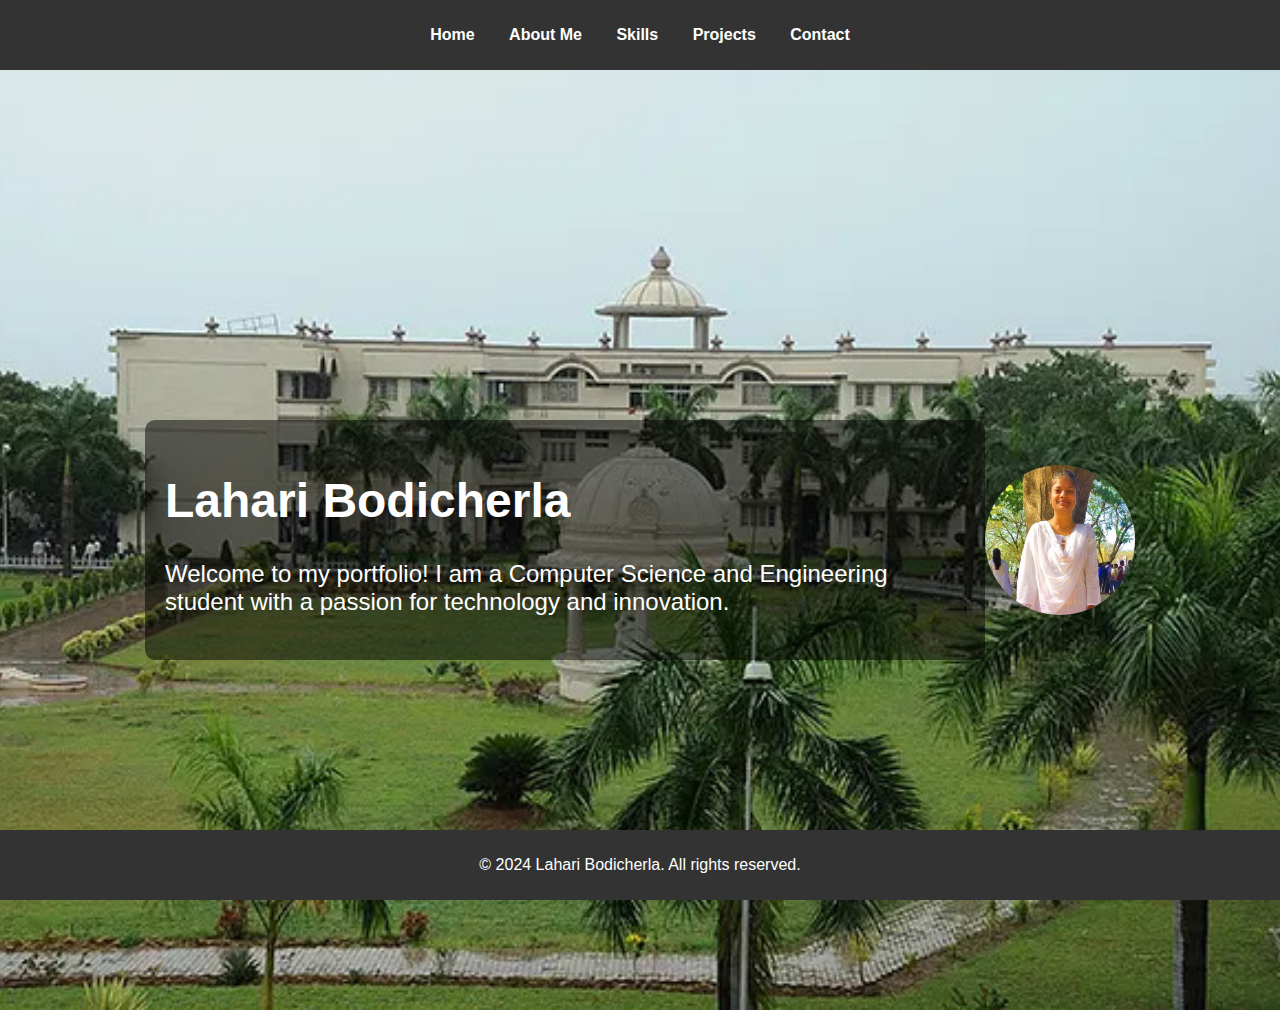
==== index.html @ dfaf75bd "Add files via upload" ====
<!DOCTYPE html>
<html lang="en">
<head>
    <meta charset="UTF-8">
    <meta name="viewport" content="width=device-width, initial-scale=1.0">
    <title>Lahari Bodicherla - Portfolio</title>
    <link rel="stylesheet" href="style.css">
</head>
<body>
    <header>
        <nav>
            <ul>
                <li><a href="index.html">Home</a></li>
                <li><a href="about.html">About Me</a></li>
                <li><a href="skills.html">Skills</a></li>
                <li><a href="project.html">Projects</a></li>
                <li><a href="contact.html">Contact</a></li>
            </ul>
        </nav>
    </header>

    <section id="hero">
        <div class="text-and-image">
        <div class="hero-content">
            <h1>Lahari Bodicherla</h1>
            <p>Welcome to my portfolio! I am a Computer Science and Engineering student with a passion for technology and innovation.</p>   
        </div>
        <br>
        <img src="image.png" alt="Lahari Bodicherla" class="profile-img">
        </div>
        
    </section>

    <footer>
        <p>&copy; 2024 Lahari Bodicherla. All rights reserved.</p>
    </footer>
</body>
</html>
---- style.css ----
body {
    font-family: Arial, sans-serif;
    margin: 0;
    padding: 0;
    box-sizing: border-box;
   
}

header {
    background: #333;
    color: #fff;
    padding: 10px 0;
    text-align: center;
}

nav ul {
    list-style: none;
    padding: 0;
}

nav ul li {
    display: inline;
    margin: 0 15px;
}

nav ul li a {
    color: #fff;
    text-decoration: none;
    font-weight: bold;
}

#hero {
    display: flex;
    justify-content: center;
    align-items: center;
    height: 100vh; /* 100% of the viewport height */
    background-image: url('rgm.jpg'); /* Replace with your image path */
    background-size: cover;
    background-position: center;
    background-repeat: no-repeat;
    color: white; /* Ensures text is visible on the background */
    text-align: left;
    padding: 20px;
}
.hero-content {
    max-width: 800px; 
    margin: 0 auto;  
    padding: 20px;
    background: rgba(0, 0, 0, 0.5); 
    border-radius: 10px; 
    display: inline-block;
}

#hero h1 {
    font-size: 3em;
}

#hero p {
    font-size: 1.5em;
}

#about, #skills, #projects, #contact {
    padding: 20px;
    margin: 20px;
}

.profile {
    display: flex;
    align-items: center;
    gap: 20px;
}
.text-and-image {
    display: flex;
    justify-content: space-between;
    align-items: center;
}

.profile-img {
    border-radius: 50%;
    width: 150px;
    height: 150px;
    object-fit: cover;
}

ul {
    list-style: none;
    padding: 0;
}

ul li {
    margin: 5px 0;
}

footer {
    background: #333;
    color: #fff;
    text-align: center;
    padding: 10px 0;
    position: fixed;
    width: 100%;
    bottom: 0;
}
table {
    width: 100%;
    border-spacing:5px;
    border-separate: separate;
   }
th, td {
    padding: 10px; 
    text-align: left;
}
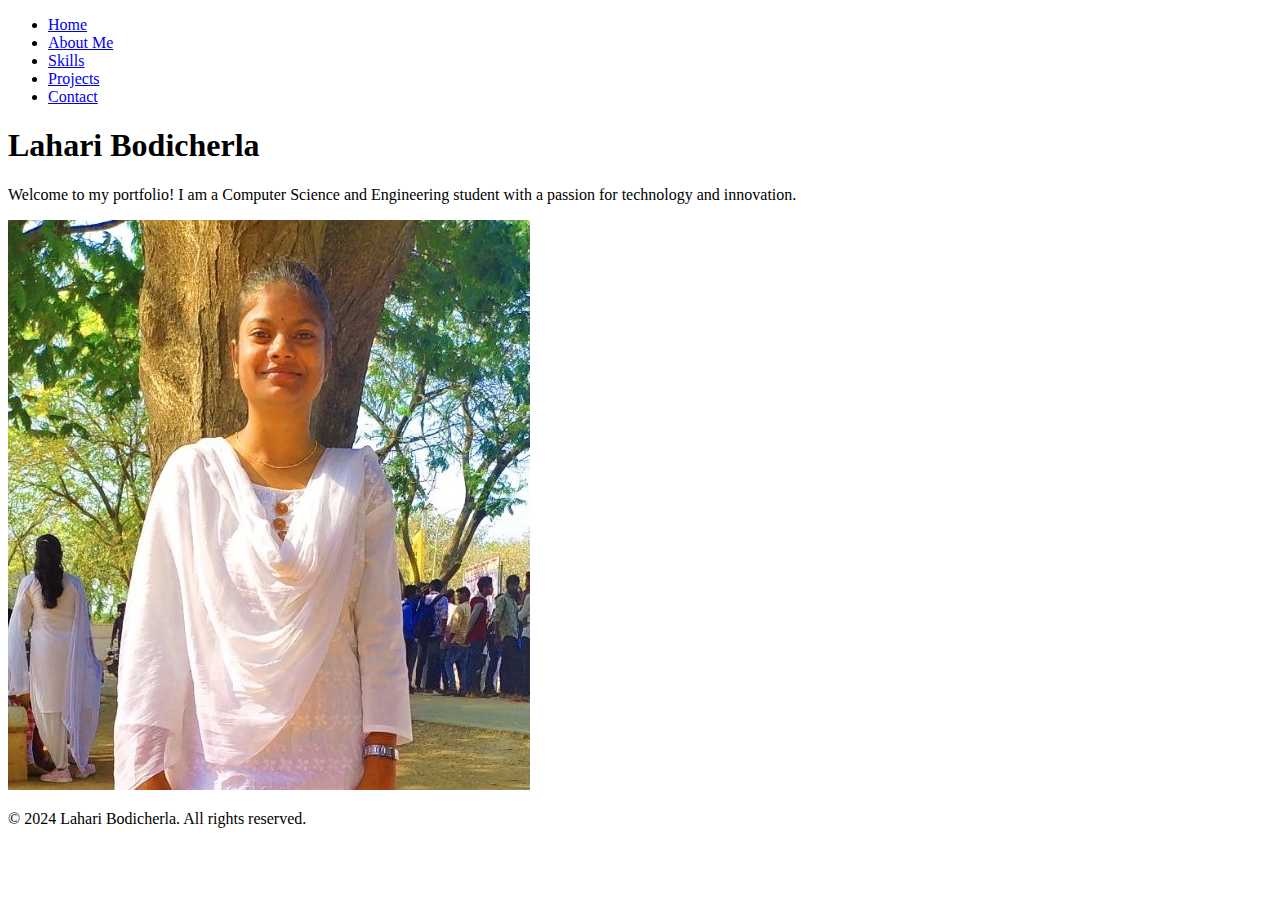
==== commit a5812398: "Add files via upload" ====
--- a/index.html
+++ b/index.html
@@ -25,7 +25,7 @@
             <h1>Lahari Bodicherla</h1>
             <p>Welcome to my portfolio! I am a Computer Science and Engineering student with a passion for technology and innovation.</p>   
         </div>
-        <br>
+        
         <img src="image.png" alt="Lahari Bodicherla" class="profile-img">
         </div>
         
